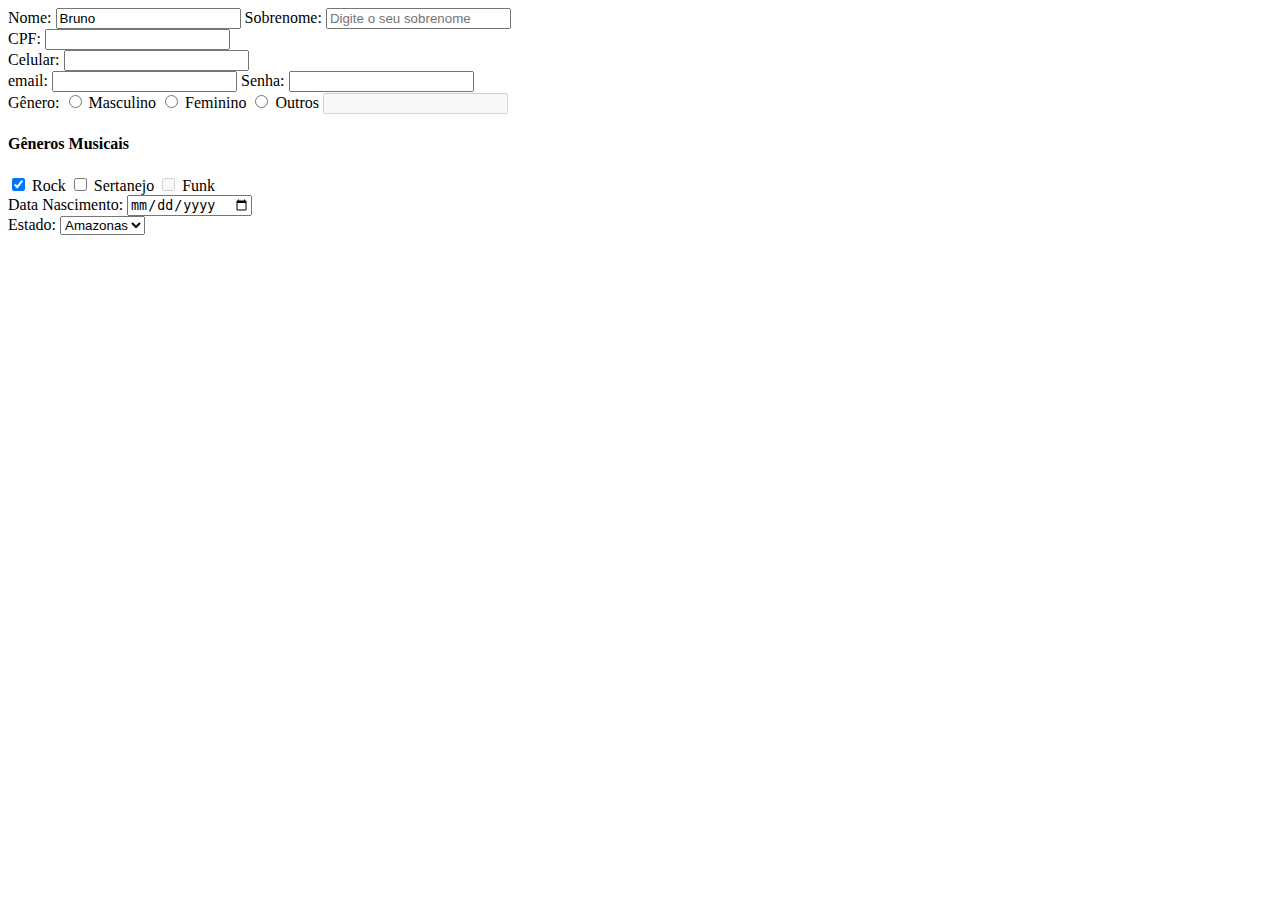
==== pages/formulario.html @ 4ffc4ffc "aula do dia 12/08" ====
<!DOCTYPE html>
<html lang="pt-br">
  <head>
    <meta charset="UTF-8" />
    <meta name="viewport" content="width=device-width, initial-scale=1.0" />
    <title>Formulário Simples</title>
  </head>
  <body>
    <form>
      <div>
        <label for="name">Nome: </label>
        <input type="text" value="Bruno" name="name" id="" />
        <label for="sobrenome">Sobrenome: </label>
        <input type="text" name="sobrenome" id=""  placeholder="Digite o seu sobrenome"/>
      </div>
      <div>
        <label for="cpf">CPF: </label>
        <input type="text" name="cpf" id="" />
      </div>
      <div>
        <label for="celular">Celular: </label>
        <input type="number" name="celular" id="" />
      </div>
      <div>
        <label for="email">email: </label>
        <input type="email" name="email" id="" />
        <label for="senha">Senha: </label>
        <input type="password" name="senha" id="" />
      </div>
      <div>
        <label for="genero">Gênero: </label>
        <input type="radio" name="genero" id="" /> Masculino
        <input type="radio" name="genero" id="" /> Feminino
        <input type="radio" name="genero" id="" /> Outros
        <input type="text" disabled />
      </div>
      <div>
        <h4>Gêneros Musicais</h4>
        <input type="checkbox" name="" id="" checked> Rock
        <input type="checkbox" name="" id=""> Sertanejo
        <input type="checkbox" name="" id="" disabled> Funk
      </div>
      <div>
        <label for="nascimento">Data Nascimento: </label>
        <input type="date" name="" id="">
      </div>
      <div>
        <label for="estado">Estado: </label>
        <select name="" id="">
            <option value="AM">Amazonas</option>
            <option value="PA">Pará</option>
            <option value="AP">Amapá</option>
            <option value="RR">Roraima</option>
        </select>
      </div>
    </form>
  </body>
</html>
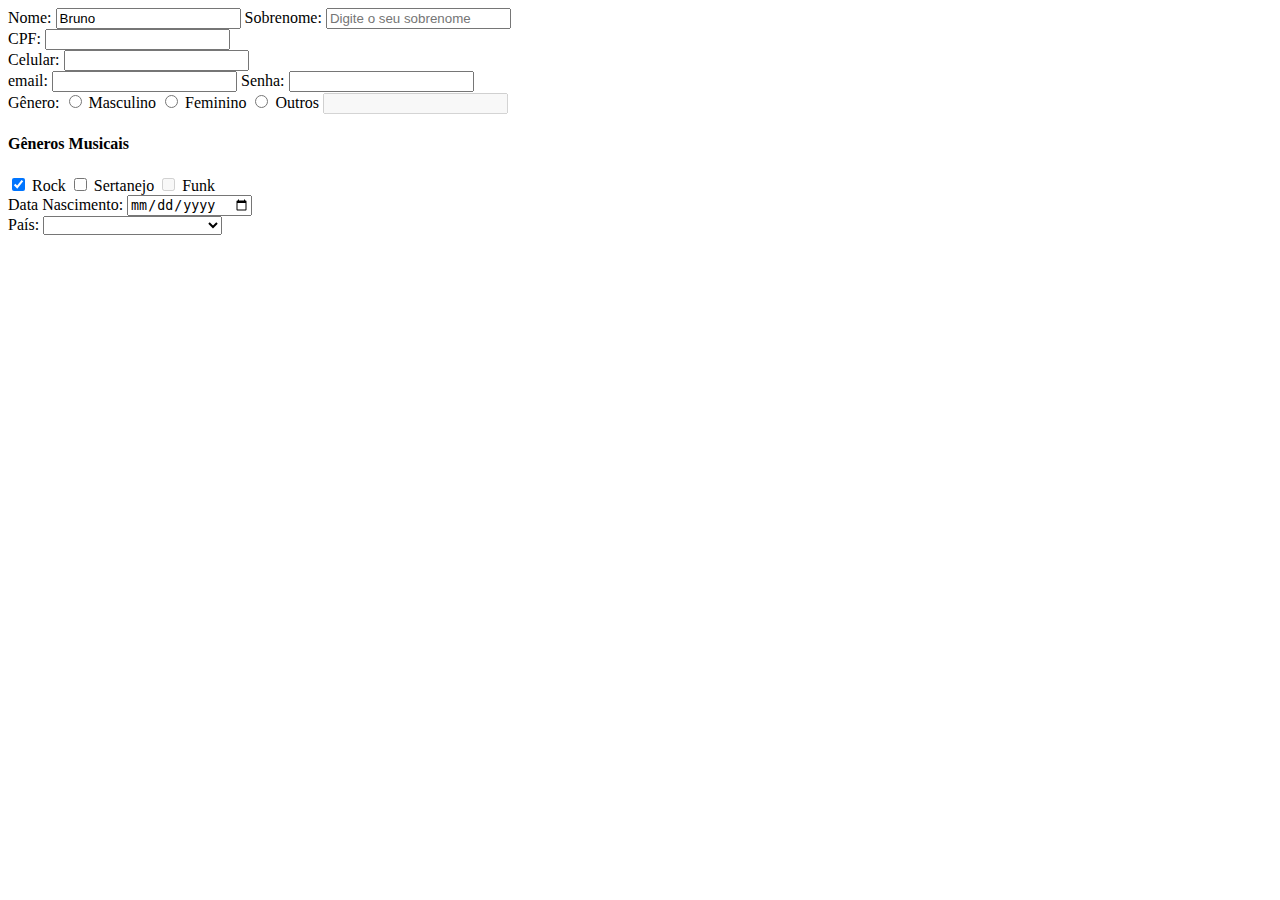
==== commit b25c472e: "aula do dia 28/10" ====
--- a/pages/formulario.html
+++ b/pages/formulario.html
@@ -6,7 +6,7 @@
     <title>Formulário Simples</title>
   </head>
   <body>
-    <form>
+    <div>
       <div>
         <label for="name">Nome: </label>
         <input type="text" value="Bruno" name="name" id="" />
@@ -28,11 +28,11 @@
         <input type="password" name="senha" id="" />
       </div>
       <div>
-        <label for="genero">Gênero: </label>
-        <input type="radio" name="genero" id="" /> Masculino
-        <input type="radio" name="genero" id="" /> Feminino
-        <input type="radio" name="genero" id="" /> Outros
-        <input type="text" disabled />
+        <label for="labelGeneros">Gênero: </label>
+        <input type="radio" name="generos" id="" /> Masculino
+        <input type="radio" name="generos" id="" /> Feminino
+        <input type="radio" name="generos" id="" /> Outros
+        <input type="text" id="outros" disabled />
       </div>
       <div>
         <h4>Gêneros Musicais</h4>
@@ -45,14 +45,18 @@
         <input type="date" name="" id="">
       </div>
       <div>
-        <label for="estado">Estado: </label>
-        <select name="" id="">
-            <option value="AM">Amazonas</option>
-            <option value="PA">Pará</option>
-            <option value="AP">Amapá</option>
-            <option value="RR">Roraima</option>
+          <label for="pais">País: </label>
+          <select name="pais" id="selectPais">
+            <option value=""></option>
+          </select>
+      </div>
+      <div>
+        <label for="estados" id="labelEstados" hidden>Estado: </label>
+        <select name="estados" id="selectEstados" hidden>
+         <option value="" selected></option>
         </select>
       </div>
-    </form>
+    </div>
+    <script src="/assets/js/formulario.js"></script>
   </body>
 </html>
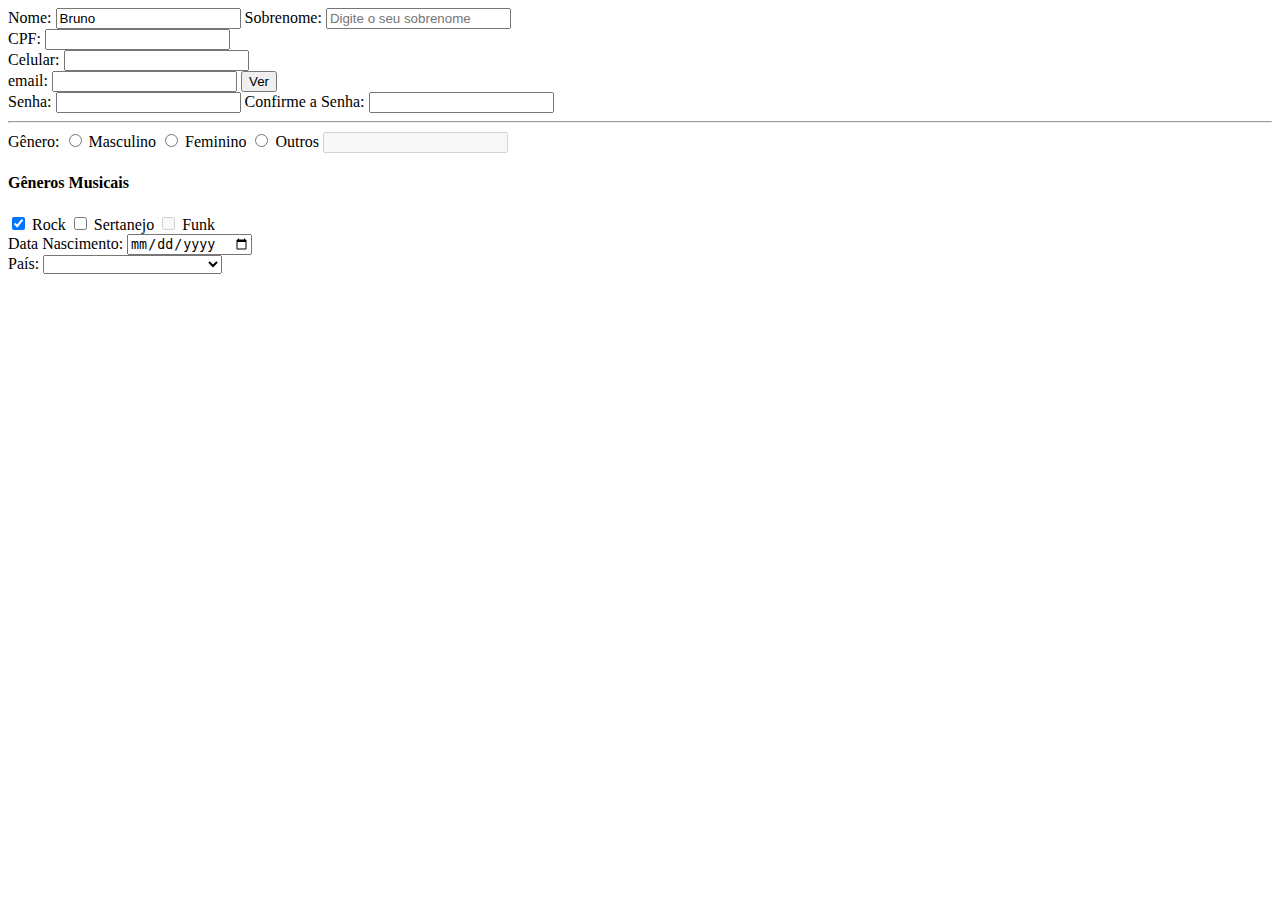
==== commit c7171efc: "meio aula dia 04/11"" ====
--- a/pages/formulario.html
+++ b/pages/formulario.html
@@ -24,9 +24,15 @@
       <div>
         <label for="email">email: </label>
         <input type="email" name="email" id="" />
-        <label for="senha">Senha: </label>
-        <input type="password" name="senha" id="" />
+        <button id="btnVer" onclick="togglePass()">Ver</button>
       </div>
+      <div>
+        <label for="senha1">Senha: </label>
+        <input type="password" name="senha" id="senha1" />
+        <label for="senha2">Confirme a Senha: </label>
+        <input type="password" name="senha" id="senha2">
+      </div>
+      <hr>
       <div>
         <label for="labelGeneros">Gênero: </label>
         <input type="radio" name="generos" id="" /> Masculino
